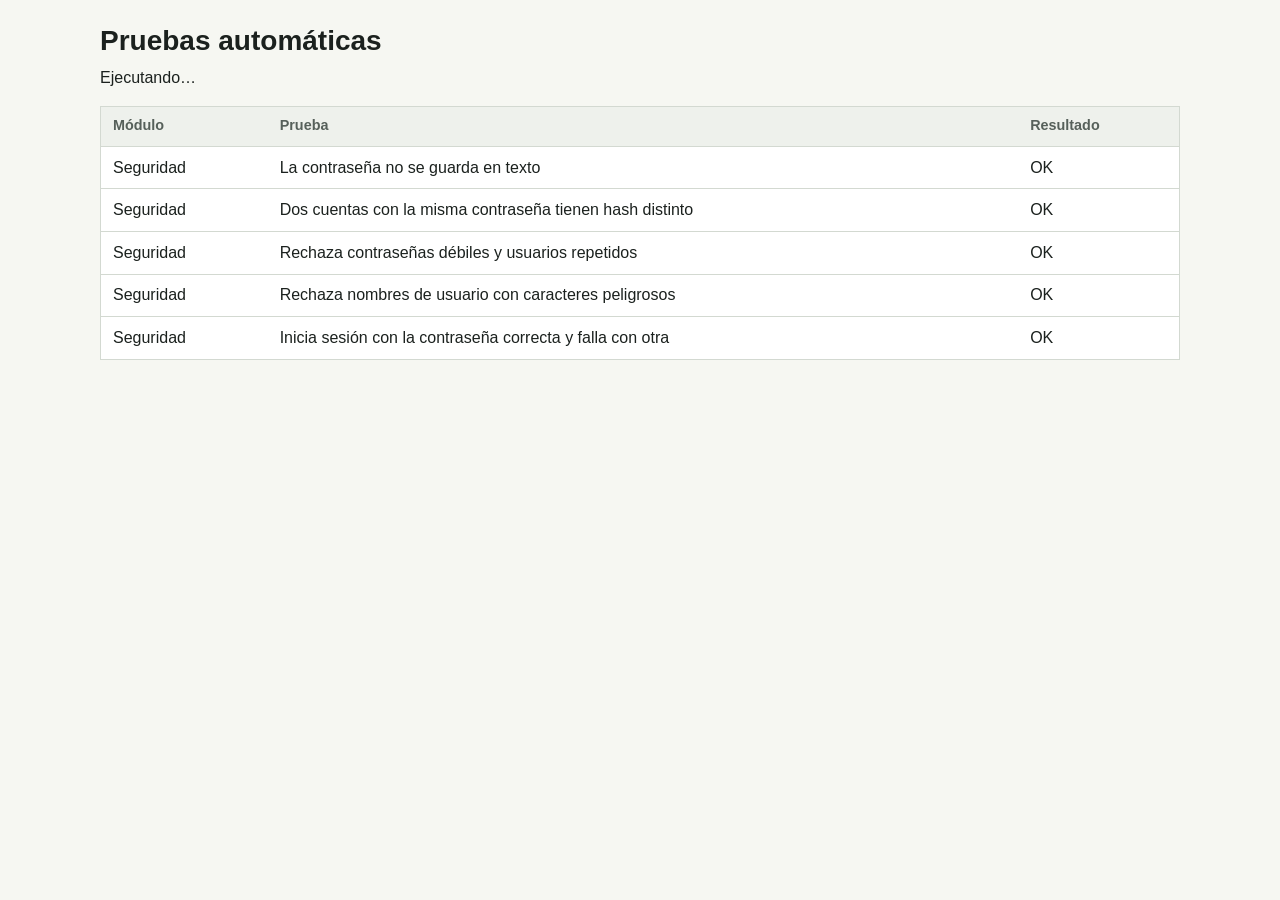
==== pruebas/pruebas.html @ b983bb18 "Prototipo 0: acceso, roles y base de seguridad - Página única con pantalla de acceso y registro de c" ====
<!doctype html>
<html lang="es">
<head>
  <meta charset="utf-8">
  <title>Pruebas | La Totuma</title>
  <link rel="stylesheet" href="../css/estilos.css">
</head>
<body>
  <main class="contenido">
    <h1>Pruebas automáticas</h1>
    <p id="resumen">Ejecutando…</p>
    <div class="tabla-envoltura"><table class="tabla"><thead><tr><th>Módulo</th><th>Prueba</th><th>Resultado</th></tr></thead><tbody id="resultados"></tbody></table></div>
  </main>
  <script src="../js/datos.js"></script>
  <script src="../js/seguridad.js"></script>
  <script src="marco.js"></script>
  <script src="seguridad.pruebas.js"></script>
  <script src="ejecutar.js"></script>
</body>
</html>
---- css/estilos.css ----
:root {
  --hoja: #1e5c45;
  --hoja-oscura: #154334;
  --hoja-suave: #e3eee8;
  --maiz: #f2b632;
  --maiz-suave: #fdf3d6;
  --aji: #b3261e;
  --aji-suave: #fbe9e7;
  --tinta: #1b211e;
  --tinta-suave: #56605a;
  --hueso: #f6f7f2;
  --papel: #ffffff;
  --borde: #d3d9d1;
  --radio: 6px;
  --fuente: "Avenir Next", "Segoe UI", "Helvetica Neue", Arial, sans-serif;
}

*, *::before, *::after { box-sizing: border-box; }
html { font-size: 100%; }
body {
  margin: 0;
  font-family: var(--fuente);
  font-size: 1rem;
  line-height: 1.5;
  color: var(--tinta);
  background: var(--hueso);
}
h1, h2, h3 { line-height: 1.2; margin: 0 0 .5rem; font-weight: 600; }
h1 { font-size: 1.75rem; }
h2 { font-size: 1.25rem; }
h3 { font-size: 1.05rem; }
p { margin: 0 0 1rem; max-width: 68ch; }
a { color: var(--hoja); }
small { color: var(--tinta-suave); }
:focus-visible { outline: 3px solid var(--maiz); outline-offset: 2px; }

.saltar { position: absolute; left: -999px; top: 0; background: var(--papel); padding: .5rem 1rem; z-index: 10; }
.saltar:focus { left: .5rem; top: .5rem; }

.barra {
  display: flex; align-items: center; gap: 1.5rem; flex-wrap: wrap;
  padding: .6rem 1.25rem;
  background: var(--hoja); color: #fff;
}
.barra__marca { display: flex; align-items: center; gap: .5rem; color: #fff; text-decoration: none; font-weight: 600; font-size: 1.15rem; }
.barra__nav { display: flex; gap: .25rem; flex: 1; overflow-x: auto; }
.barra__enlace {
  color: #fff; text-decoration: none; padding: .45rem .8rem; border-radius: var(--radio); white-space: nowrap;
}
.barra__enlace:hover { background: var(--hoja-oscura); }
.barra__enlace[aria-current="page"] { background: var(--maiz); color: var(--tinta); font-weight: 600; }
.barra__usuario { display: flex; align-items: center; gap: .75rem; }
.barra__usuario span { display: flex; flex-direction: column; line-height: 1.2; text-align: right; }
.barra__usuario small { color: #cfe3d9; }
.barra .boton--plano { color: #fff; border-color: #6f9c88; }
.barra .boton--plano:hover { background: var(--hoja-oscura); }

.contenido { max-width: 1120px; margin: 0 auto; padding: 1.5rem 1.25rem 4rem; }
.contenido:focus { outline: none; }
.entrada { font-size: 1.1rem; color: var(--tinta-suave); }
.cabecera { display: flex; justify-content: space-between; align-items: flex-end; gap: 1rem; flex-wrap: wrap; margin-bottom: 1rem; }
.cabecera h1 { margin: 0; }

.boton {
  font: inherit; font-weight: 600; cursor: pointer;
  padding: .5rem .95rem; border-radius: var(--radio);
  border: 1px solid var(--hoja); background: var(--papel); color: var(--hoja);
  text-decoration: none; display: inline-block;
}
.boton:hover { background: var(--hoja-suave); }
.boton:disabled { opacity: .55; cursor: not-allowed; }
.boton--principal { background: var(--hoja); color: #fff; }
.boton--principal:hover { background: var(--hoja-oscura); }
.boton--plano { border-color: var(--borde); color: var(--tinta); background: transparent; font-weight: 500; }
.boton--peligro { border-color: var(--aji); color: #fff; background: var(--aji); }
.boton--peligro:hover { background: #8f1e18; }
.boton--chico { padding: .25rem .6rem; font-size: .9rem; }
.acciones { display: flex; gap: .5rem; flex-wrap: wrap; justify-content: flex-end; margin-top: 1rem; }

.formulario { display: grid; gap: .9rem; }
.campo { display: grid; gap: .25rem; }
.campo__etiqueta { font-weight: 600; font-size: .95rem; }
.campo__ayuda { font-size: .85rem; color: var(--tinta-suave); }
input, select, textarea {
  font: inherit; color: inherit; width: 100%;
  padding: .5rem .6rem; border: 1px solid #9aa59e; border-radius: var(--radio); background: var(--papel);
}
input[type="checkbox"] { width: auto; }
.fila-campos { display: grid; grid-template-columns: repeat(auto-fit, minmax(150px, 1fr)); gap: .9rem; }
.errores {
  margin: 0 0 1rem; padding: .7rem 1rem .7rem 2rem;
  background: var(--aji-suave); border-left: 4px solid var(--aji); border-radius: var(--radio); color: #6d1611;
}
.nota { font-size: .9rem; color: var(--tinta-suave); margin: 0; }

.acceso {
  min-height: 100vh; display: grid; grid-template-columns: minmax(0, 1fr) minmax(0, 1fr);
}
.acceso__marca {
  background: var(--hoja); color: #fff; padding: 3rem;
  display: flex; flex-direction: column; justify-content: center; gap: .5rem;
}
.acceso__marca h1 { font-size: 3rem; margin: .5rem 0 0; letter-spacing: -.01em; }
.acceso__marca p { color: #d7e8df; font-size: 1.1rem; max-width: 26ch; }
.acceso__panel { padding: 3rem; align-self: center; width: 100%; max-width: 30rem; }
.pestanas { display: flex; gap: .25rem; border-bottom: 2px solid var(--borde); margin-bottom: 1.25rem; }
.pestana {
  font: inherit; background: none; border: 0; padding: .6rem .8rem; cursor: pointer;
  color: var(--tinta-suave); border-bottom: 3px solid transparent; margin-bottom: -2px;
}
.pestana--activa { color: var(--tinta); font-weight: 600; border-bottom-color: var(--maiz); }
@media (max-width: 720px) {
  .acceso { grid-template-columns: 1fr; }
  .acceso__marca { padding: 1.5rem; flex-direction: row; align-items: center; flex-wrap: wrap; }
  .acceso__marca h1 { font-size: 2rem; margin: 0; }
  .acceso__marca p { display: none; }
  .acceso__panel { padding: 1.5rem; }
  .barra__usuario span { display: none; }
}

.accesos { list-style: none; padding: 0; margin: 1.5rem 0 0; display: grid; gap: .5rem; max-width: 40rem; }
.accesos a {
  display: flex; justify-content: space-between; gap: 1rem; align-items: baseline;
  padding: .85rem 1rem; background: var(--papel); border: 1px solid var(--borde); border-radius: var(--radio);
  text-decoration: none; color: var(--tinta);
}
.accesos a:hover { border-color: var(--hoja); }
.accesos span { color: var(--tinta-suave); font-size: .92rem; text-align: right; }

.vacio {
  padding: 2rem; text-align: center; background: var(--papel);
  border: 1px dashed #aab4ad; border-radius: var(--radio); color: var(--tinta-suave);
}
.vacio p { margin: 0 auto .75rem; }
.dialogo { border: 0; border-radius: 10px; padding: 0; width: min(34rem, 94vw); box-shadow: 0 12px 40px rgba(20, 40, 30, .28); }
.dialogo::backdrop { background: rgba(20, 30, 25, .5); }
.dialogo__cabecera { display: flex; justify-content: space-between; align-items: center; padding: 1rem 1.25rem; border-bottom: 1px solid var(--borde); }
.dialogo__cabecera h2 { margin: 0; }
.dialogo__cuerpo { padding: 1.25rem; }
#avisos { position: fixed; right: 1rem; bottom: 1rem; display: grid; gap: .5rem; z-index: 50; }
.aviso { padding: .7rem 1rem; border-radius: var(--radio); background: var(--tinta); color: #fff; max-width: 22rem; }
.aviso--error { background: var(--aji); }

.tabla { width: 100%; border-collapse: collapse; background: var(--papel); border: 1px solid var(--borde); }
.tabla th, .tabla td { padding: .55rem .75rem; text-align: left; border-bottom: 1px solid var(--borde); vertical-align: top; }
.tabla th { font-size: .9rem; color: var(--tinta-suave); font-weight: 600; background: #eef1ec; }
.tabla .num { text-align: right; font-variant-numeric: tabular-nums; white-space: nowrap; }
.tabla-envoltura { overflow-x: auto; }
.etiqueta { display: inline-block; padding: .1rem .5rem; border-radius: 999px; font-size: .82rem; font-weight: 600; background: var(--hoja-suave); color: var(--hoja-oscura); }
.etiqueta--alerta { background: var(--aji-suave); color: #6d1611; }
.etiqueta--maiz { background: var(--maiz-suave); color: #6b4a00; }

@media (prefers-reduced-motion: no-preference) {
  .aviso { animation: entra .18s ease-out; }
  @keyframes entra { from { transform: translateY(6px); opacity: 0; } }
}
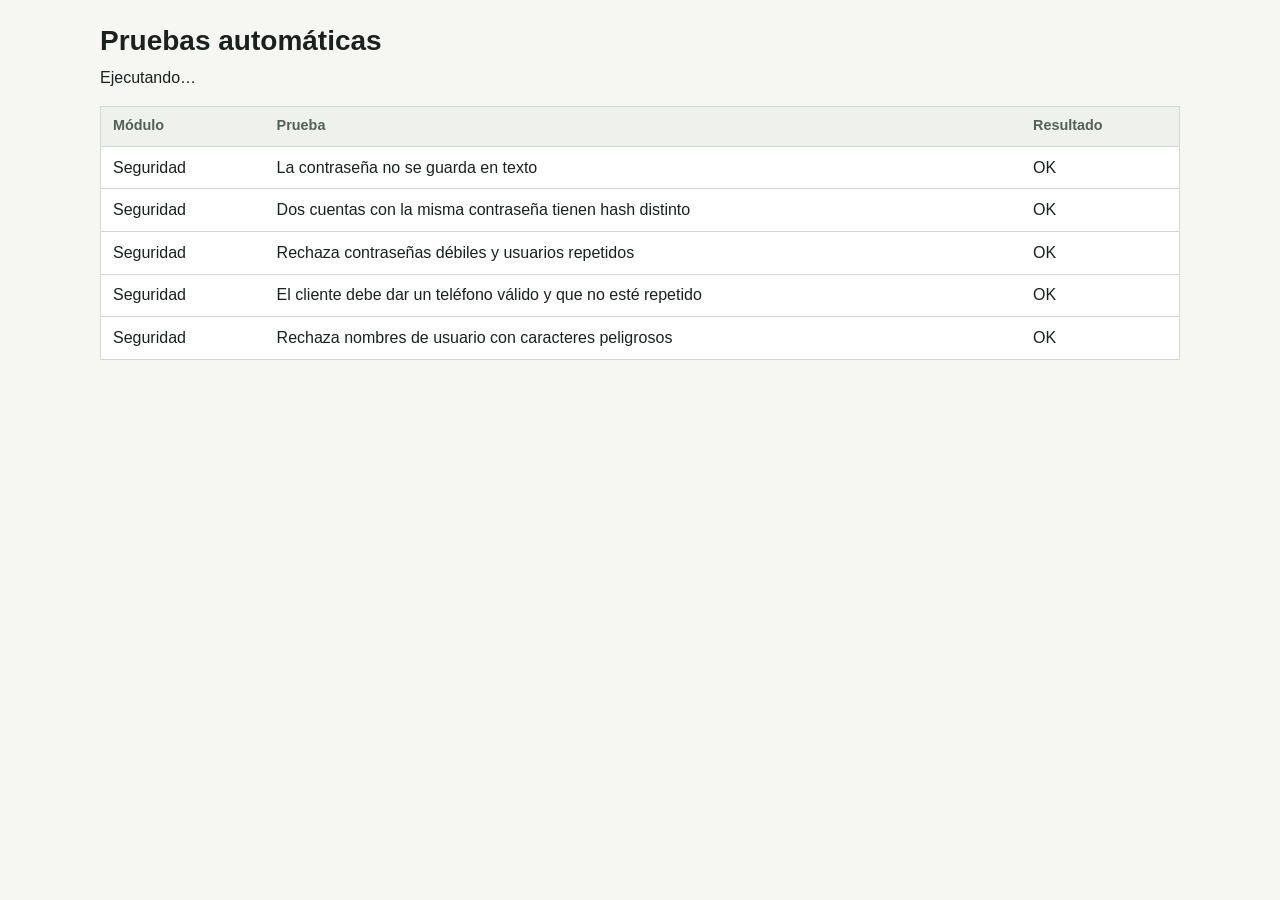
==== commit 3cbb0939: "Prototipo 3: reservas por fecha y hora - El sistema asigna la mesa más pequeña disponible y la guard" ====
--- a/pruebas/pruebas.html
+++ b/pruebas/pruebas.html
@@ -13,8 +13,15 @@
   </main>
   <script src="../js/datos.js"></script>
   <script src="../js/seguridad.js"></script>
+  <script src="../js/ui.js"></script>
+  <script src="../js/logica/carta.js"></script>
+  <script src="../js/logica/pedidos.js"></script>
+  <script src="../js/logica/reservas.js"></script>
   <script src="marco.js"></script>
   <script src="seguridad.pruebas.js"></script>
+  <script src="carta.pruebas.js"></script>
+  <script src="pedidos.pruebas.js"></script>
+  <script src="reservas.pruebas.js"></script>
   <script src="ejecutar.js"></script>
 </body>
 </html>
--- a/css/estilos.css
+++ b/css/estilos.css
@@ -154,3 +154,41 @@
   .aviso { animation: entra .18s ease-out; }
   @keyframes entra { from { transform: translateY(6px); opacity: 0; } }
 }
+
+.carta-grupo { margin-bottom: 2rem; }
+.carta-grupo__titulo { display: flex; justify-content: space-between; align-items: center; gap: 1rem; border-bottom: 2px solid var(--hoja); padding-bottom: .35rem; margin-bottom: .25rem; }
+.carta-grupo__titulo h2 { margin: 0; color: var(--hoja-oscura); }
+.carta-lista { list-style: none; margin: 0; padding: 0; }
+.plato { display: grid; grid-template-columns: 1fr auto; gap: .25rem 1.5rem; padding: .8rem 0; border-bottom: 1px solid var(--borde); }
+.plato h3 { margin: 0; display: flex; gap: .5rem; align-items: center; flex-wrap: wrap; }
+.plato p { margin: .15rem 0 0; color: var(--tinta-suave); }
+.plato__precio { font-weight: 600; font-variant-numeric: tabular-nums; white-space: nowrap; }
+.plato__acciones { grid-column: 1 / -1; display: flex; gap: .4rem; flex-wrap: wrap; }
+.plato--agotado .plato__texto h3, .plato--agotado .plato__precio { color: var(--tinta-suave); }
+.casilla { display: flex; align-items: center; gap: .5rem; }
+
+.tablero { display: grid; grid-template-columns: repeat(4, minmax(0, 1fr)); gap: 1rem; align-items: start; }
+.tablero__columna { background: #eceee8; border-radius: var(--radio); padding: .75rem; min-height: 8rem; }
+.tablero__columna h2 { font-size: 1rem; display: flex; justify-content: space-between; align-items: center; }
+.tablero__conteo { background: var(--papel); border-radius: 999px; padding: 0 .55rem; font-size: .9rem; font-variant-numeric: tabular-nums; }
+.tarjeta-pedido { background: var(--papel); border: 1px solid var(--borde); border-left: 4px solid var(--hoja); border-radius: var(--radio); padding: .7rem .8rem; margin-top: .6rem; }
+.tarjeta-pedido--demorado { border-left-color: var(--aji); }
+.tarjeta-pedido h3 { display: flex; justify-content: space-between; align-items: baseline; margin: 0; }
+.tarjeta-pedido h3 small { font-weight: 400; }
+.tarjeta-pedido p { margin: .2rem 0 0; }
+.tarjeta-pedido__tiempo { font-size: .88rem; color: var(--tinta-suave); }
+.tarjeta-pedido__acciones { display: flex; gap: .4rem; flex-wrap: wrap; margin-top: .6rem; }
+.pedido-resumen { margin-bottom: .75rem; }
+.fila-agregar { display: grid; grid-template-columns: 1fr 5rem auto; gap: .5rem; margin-top: .75rem; }
+.pedido-cliente .fila-agregar, .fila-agregar--izquierda { grid-template-columns: 1fr auto; }
+.fila-agregar--izquierda { margin: 0 auto 0 0; flex: 1; min-width: 16rem; }
+.pedido-cliente { margin-top: 1rem; padding-top: .75rem; border-top: 1px solid var(--borde); }
+.pedido-cliente p { margin: 0; }
+.tabla tfoot td { border-bottom: 0; }
+@media (max-width: 900px) { .tablero { grid-template-columns: repeat(2, minmax(0, 1fr)); } }
+@media (max-width: 520px) { .tablero { grid-template-columns: 1fr; } }
+
+.dos-columnas { display: grid; grid-template-columns: minmax(16rem, 22rem) minmax(0, 1fr); gap: 1.5rem; align-items: start; }
+.panel { background: var(--papel); border: 1px solid var(--borde); border-radius: var(--radio); padding: 1.1rem; }
+.cabecera input[type="date"] { width: auto; }
+@media (max-width: 820px) { .dos-columnas { grid-template-columns: 1fr; } }
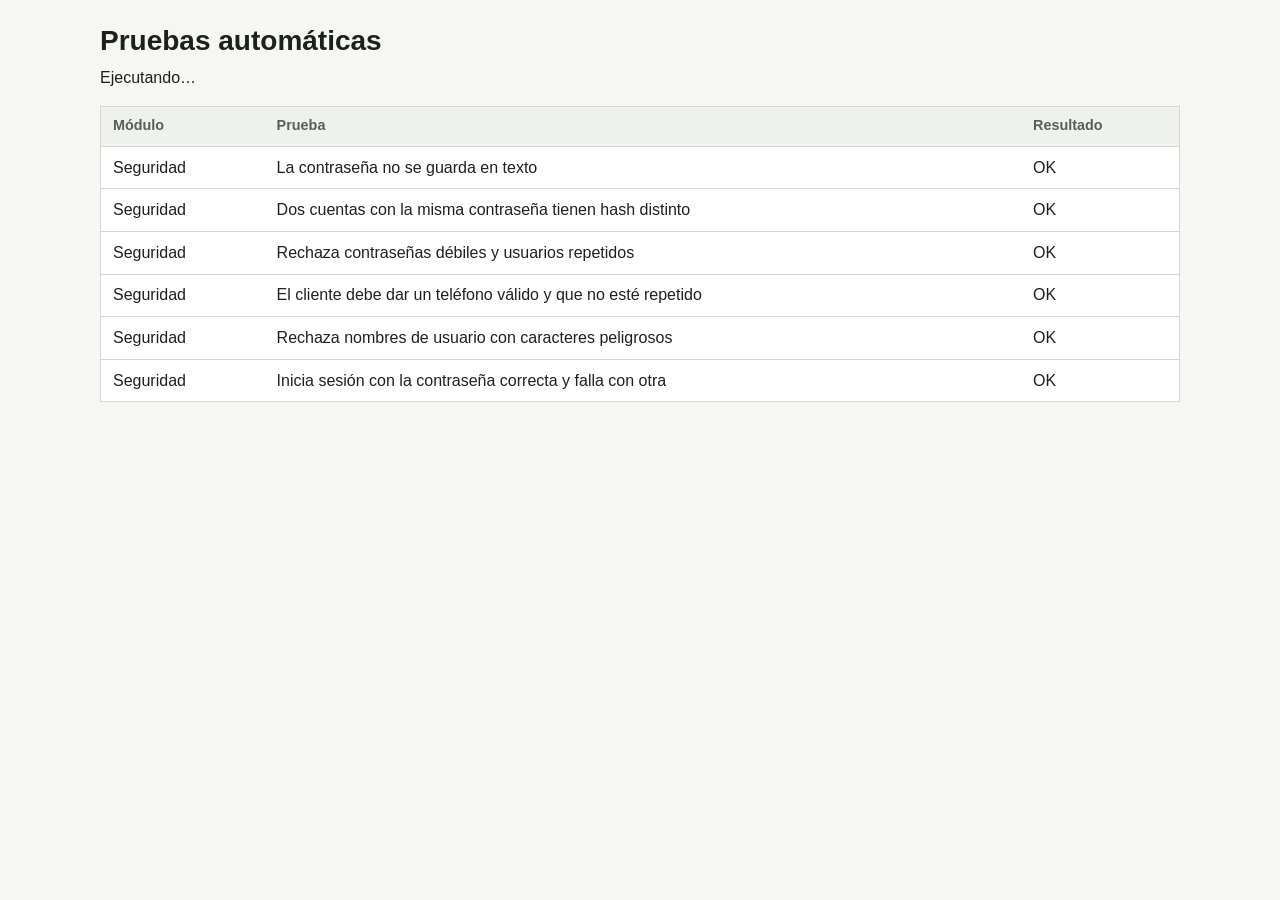
==== commit 8d35ea96: "Prototipo 4: caja, reportes de ventas y cierre diario - Cobro de pedidos entregados en efectivo (con" ====
--- a/pruebas/pruebas.html
+++ b/pruebas/pruebas.html
@@ -17,11 +17,13 @@
   <script src="../js/logica/carta.js"></script>
   <script src="../js/logica/pedidos.js"></script>
   <script src="../js/logica/reservas.js"></script>
+  <script src="../js/logica/caja.js"></script>
   <script src="marco.js"></script>
   <script src="seguridad.pruebas.js"></script>
   <script src="carta.pruebas.js"></script>
   <script src="pedidos.pruebas.js"></script>
   <script src="reservas.pruebas.js"></script>
+  <script src="caja.pruebas.js"></script>
   <script src="ejecutar.js"></script>
 </body>
 </html>
--- a/css/estilos.css
+++ b/css/estilos.css
@@ -192,3 +192,21 @@
 .panel { background: var(--papel); border: 1px solid var(--borde); border-radius: var(--radio); padding: 1.1rem; }
 .cabecera input[type="date"] { width: auto; }
 @media (max-width: 820px) { .dos-columnas { grid-template-columns: 1fr; } }
+
+.dos-columnas--iguales { grid-template-columns: minmax(0, 1fr) minmax(0, 1fr); }
+@media (max-width: 820px) { .dos-columnas--iguales { grid-template-columns: 1fr; } }
+.seccion { margin-top: 2rem; }
+.total-grande { font-size: 2.25rem; font-weight: 600; line-height: 1.1; font-variant-numeric: tabular-nums; margin-bottom: 1rem; }
+.total-grande small { display: block; font-size: .9rem; font-weight: 400; margin-top: .3rem; }
+.lista-simple { margin: 0 0 1rem; padding-left: 1.25rem; }
+.cuentas { list-style: none; margin: 0; padding: 0; display: grid; gap: .5rem; }
+.cuentas li { display: grid; grid-template-columns: 1fr auto auto; gap: 1rem; align-items: center; background: var(--papel); border: 1px solid var(--borde); border-radius: var(--radio); padding: .7rem .9rem; }
+.cuentas__valor { font-weight: 600; font-variant-numeric: tabular-nums; }
+.tabla--sin-borde { border: 0; margin-bottom: 1rem; }
+.tabla--sin-borde td { padding-left: 0; padding-right: 0; }
+.barras { list-style: none; margin: 0; padding: 0; display: grid; gap: .4rem; max-width: 44rem; }
+.barras li { display: grid; grid-template-columns: 4.5rem 1fr 7rem; gap: .75rem; align-items: center; }
+.barras__pista { background: #e3e7e0; border-radius: 3px; height: 1.1rem; display: block; }
+.barras__barra { display: block; height: 100%; background: var(--hoja); border-radius: 3px; min-width: 2px; }
+.barras__valor { text-align: right; font-variant-numeric: tabular-nums; }
+[hidden] { display: none !important; }
